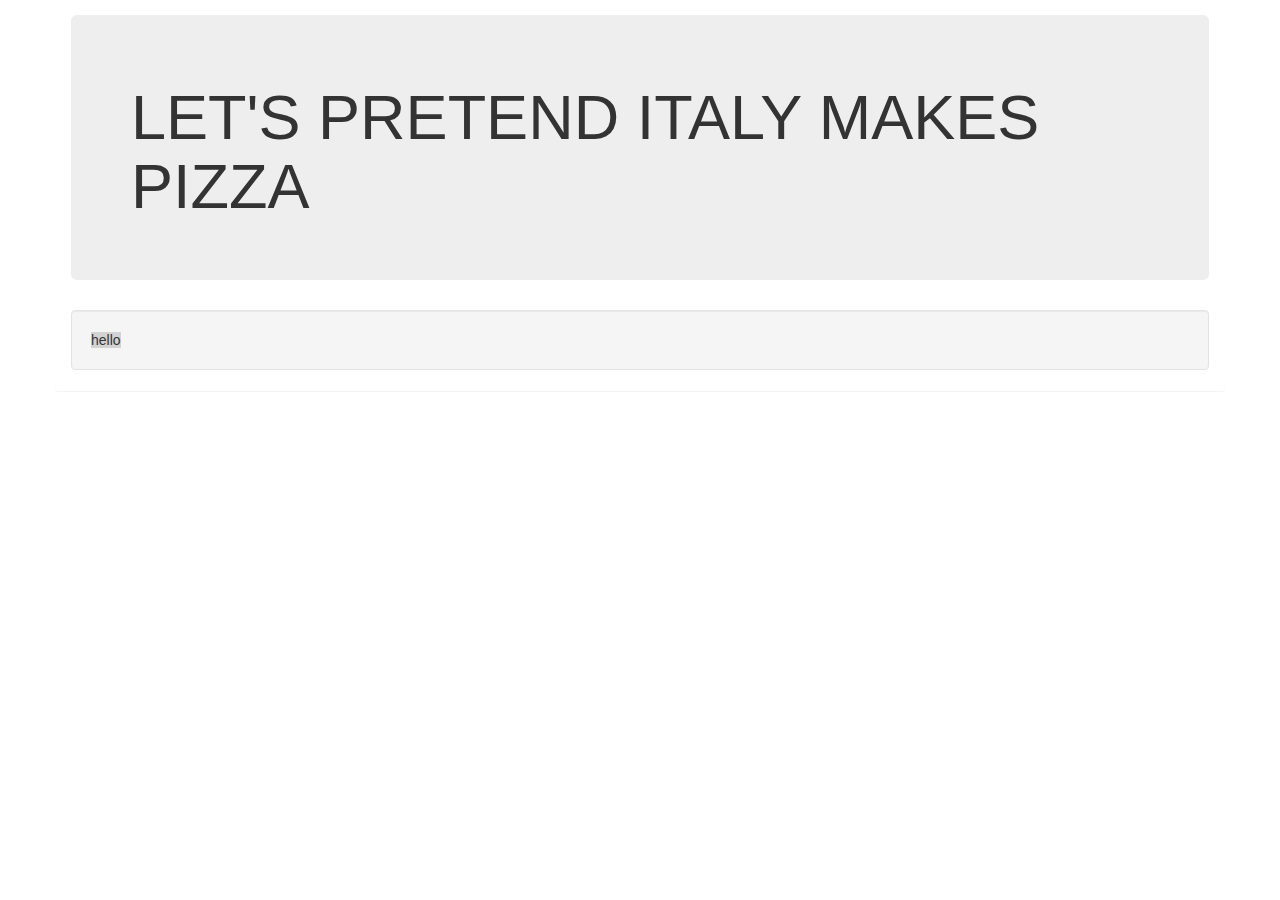
==== index.html @ 8a5e460e "add basic directory structure and starting files." ====
<!DOCTYPE html>
<html>
  <head>
    <link rel="stylesheet" href="https://maxcdn.bootstrapcdn.com/bootstrap/3.3.7/css/bootstrap.min.css" integrity="sha384-BVYiiSIFeK1dGmJRAkycuHAHRg32OmUcww7on3RYdg4Va+PmSTsz/K68vbdEjh4u" crossorigin="anonymous">
    <link href="css/styles.css" rel="stylesheet" type="text/css">
    <script src="https://ajax.googleapis.com/ajax/libs/jquery/3.2.1/jquery.min.js"></script>
    <script src="js/scripts.js"></script>
    <meta charset="utf-8">
    <title>LET'S PRETEND ITALY MAKES PIZZA</title>
  </head>
  <body>
    <div class="container panel">
      <div class="jumbotron myContainer">
        <h1>LET'S PRETEND ITALY MAKES PIZZA</h1>
      </div>
      <div class ="well">
        <p>hello</p>
      </div>
    </div>
  </body>
</html>
---- css/styles.css ----
body {
  margin: auto;
  padding: 1em;
}

p {
  background-color: lightgray;
  display: inline;
}
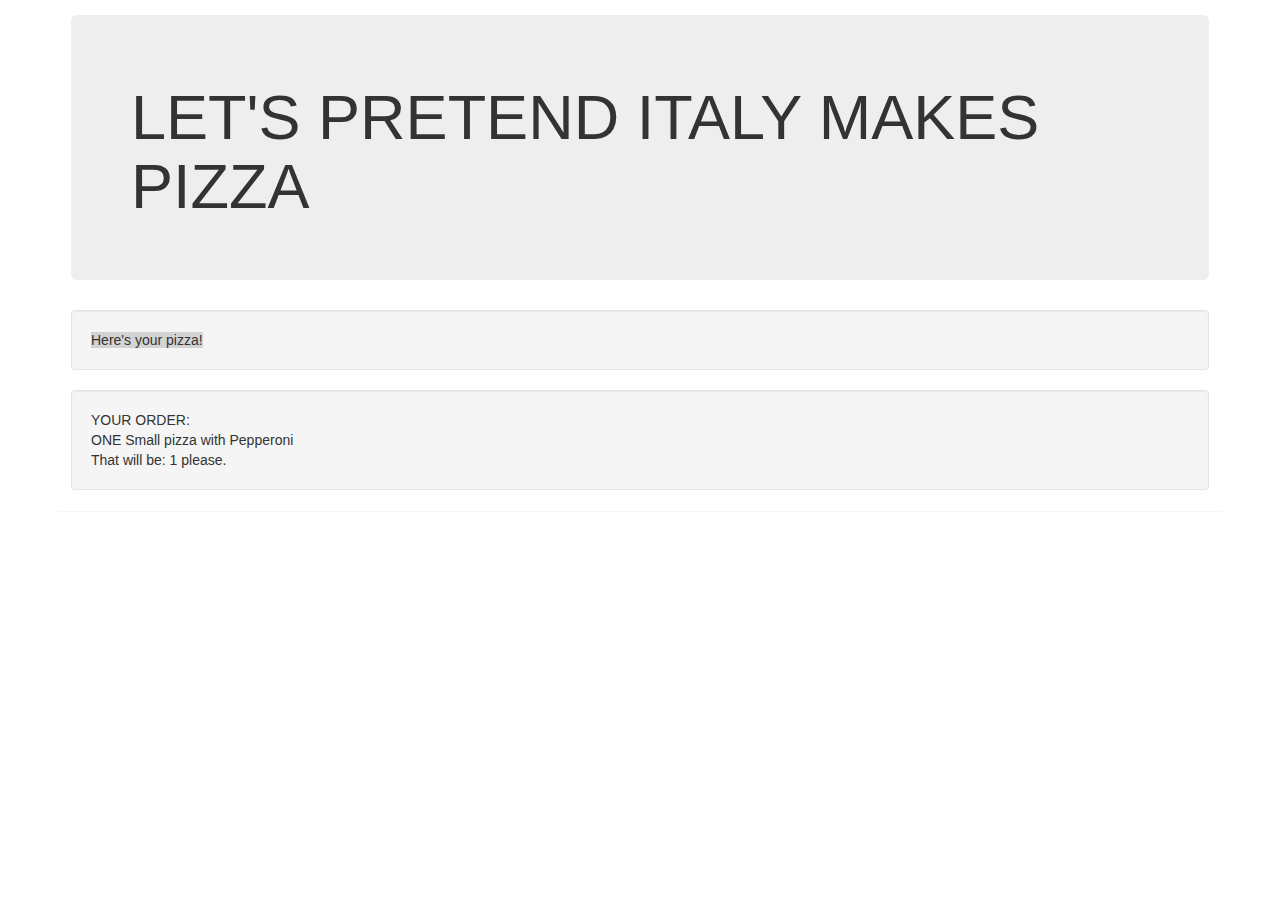
==== commit 34270b5a: "add display of random size and toppping." ====
--- a/index.html
+++ b/index.html
@@ -14,7 +14,10 @@
         <h1>LET'S PRETEND ITALY MAKES PIZZA</h1>
       </div>
       <div class ="well">
-        <p>hello</p>
+        <p>Here's your pizza!</p>
+      </div>
+      <div id = "pizzaViewer" class = "well">
+        <div id = "pizza"></div>
       </div>
     </div>
   </body>
--- a/css/styles.css
+++ b/css/styles.css
@@ -7,3 +7,8 @@
   background-color: lightgray;
   display: inline;
 }
+
+#pizzaView {
+  background-color: lightgray;
+  display: hidden;
+}
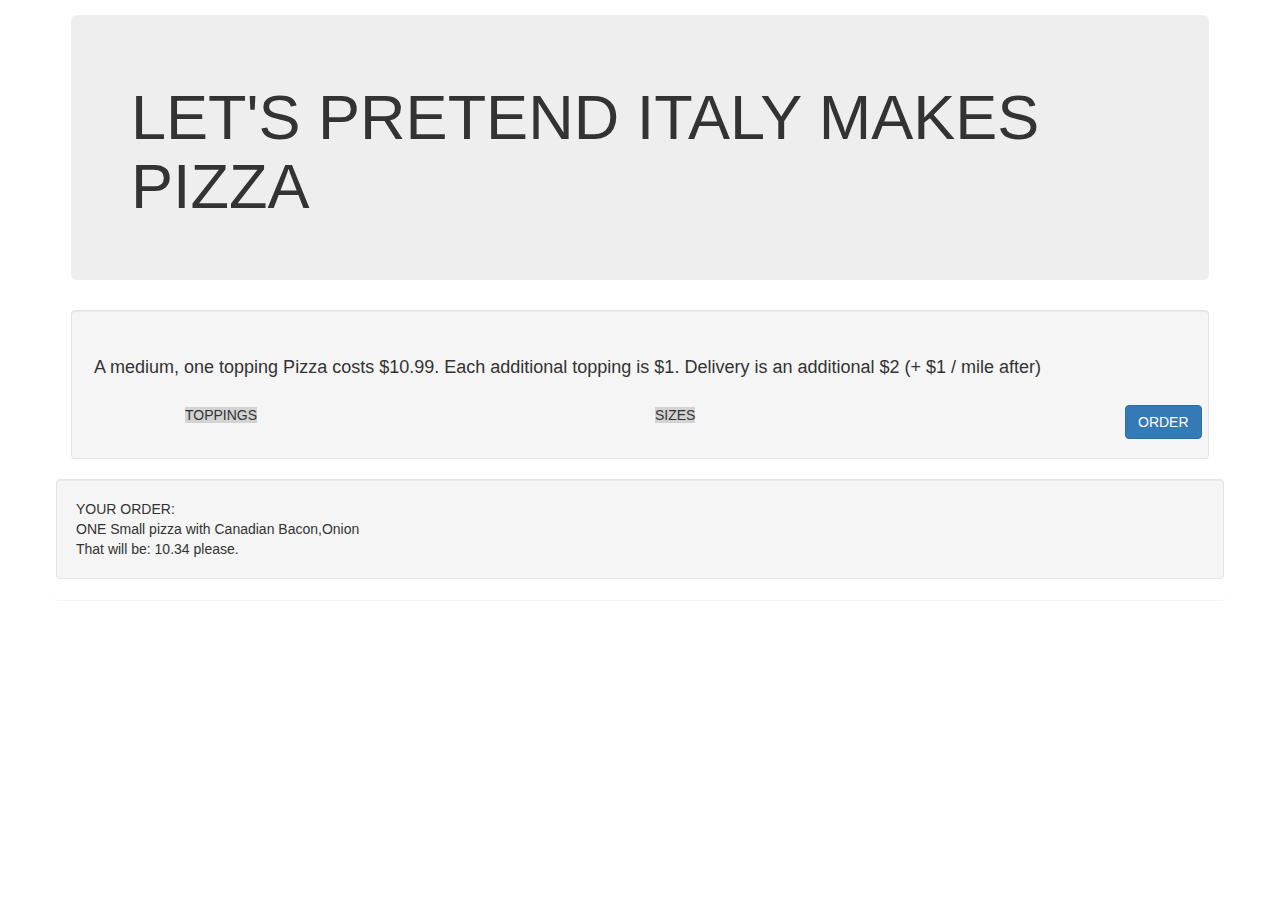
==== commit 69fc3762: "add view of random costs and sizes for a pizza and fix formula of cost method." ====
--- a/index.html
+++ b/index.html
@@ -14,9 +14,25 @@
         <h1>LET'S PRETEND ITALY MAKES PIZZA</h1>
       </div>
       <div class ="well">
-        <p>Here's your pizza!</p>
+        <div class = "row">
+          <h4> A medium, one topping Pizza costs $10.99. Each additional topping is $1. Delivery is an additional $2 (+ $1 / mile after)</h4>
+        </div>
+        <div class = "row">
+          <div class = "col-xs-1">
+            <p></p>
+          </div>
+          <div class = "col-md-5">
+            <p>TOPPINGS</p>
+          </div>
+          <div class = "col-md-5">
+            <p>SIZES</p>
+          </div>
+          <div class = "col-sm-1">
+            <button id="order" class="btn btn-primary">ORDER</button>
+          </div>
+        </div>
       </div>
-      <div id = "pizzaViewer" class = "well">
+      <div id = "pizzaViewer" class = "row well">
         <div id = "pizza"></div>
       </div>
     </div>
--- a/css/styles.css
+++ b/css/styles.css
@@ -1,5 +1,9 @@
 body {
   margin: auto;
+  padding: 1em;
+}
+
+h4 {
   padding: 1em;
 }
 
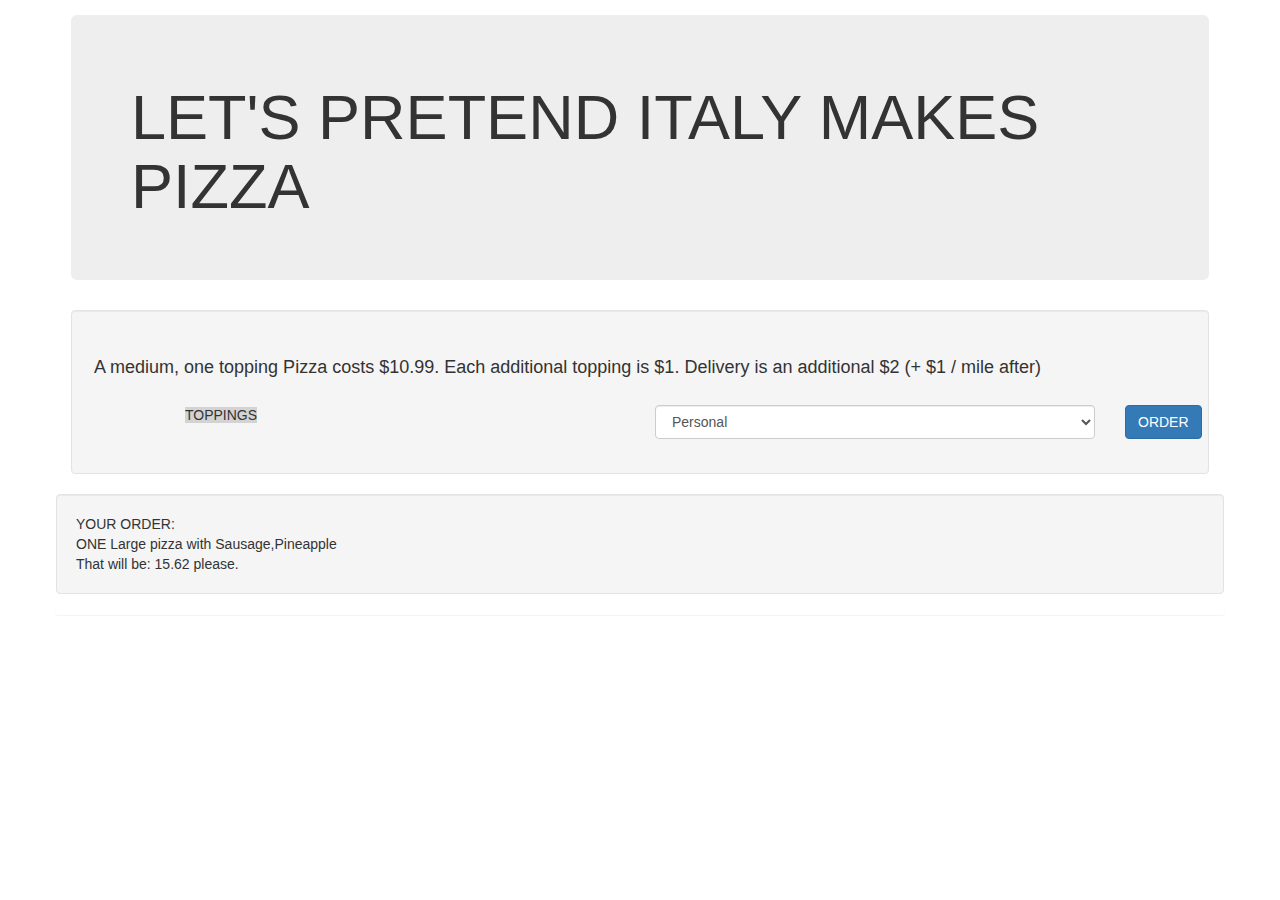
==== commit 04618531: "add size selector and show new pizza of that size with random toppings on ORDER submit click." ====
--- a/index.html
+++ b/index.html
@@ -17,20 +17,23 @@
         <div class = "row">
           <h4> A medium, one topping Pizza costs $10.99. Each additional topping is $1. Delivery is an additional $2 (+ $1 / mile after)</h4>
         </div>
-        <div class = "row">
-          <div class = "col-xs-1">
-            <p></p>
-          </div>
-          <div class = "col-md-5">
-            <p>TOPPINGS</p>
-          </div>
-          <div class = "col-md-5">
-            <p>SIZES</p>
-          </div>
-          <div class = "col-sm-1">
-            <button id="order" class="btn btn-primary">ORDER</button>
-          </div>
-        </div>
+        <form id ="pizzaForm">
+          <div class = "row"> <!-- row for form -->
+            <div class = "col-xs-1">
+              <p></p>
+            </div>
+            <div class = "col-md-5 form-group">
+              <p>TOPPINGS</p>
+            </div>
+            <div class = "col-md-5 form-group">
+              <!-- <p>SIZES</p> -->
+              <div id="sizes"></div>
+            </div>
+            <div class = "col-sm-1">
+              <button id="order" type="submit" class="btn btn-primary">ORDER</button>
+            </div>
+          </div> <!-- end row for form -->
+        </form>
       </div>
       <div id = "pizzaViewer" class = "row well">
         <div id = "pizza"></div>
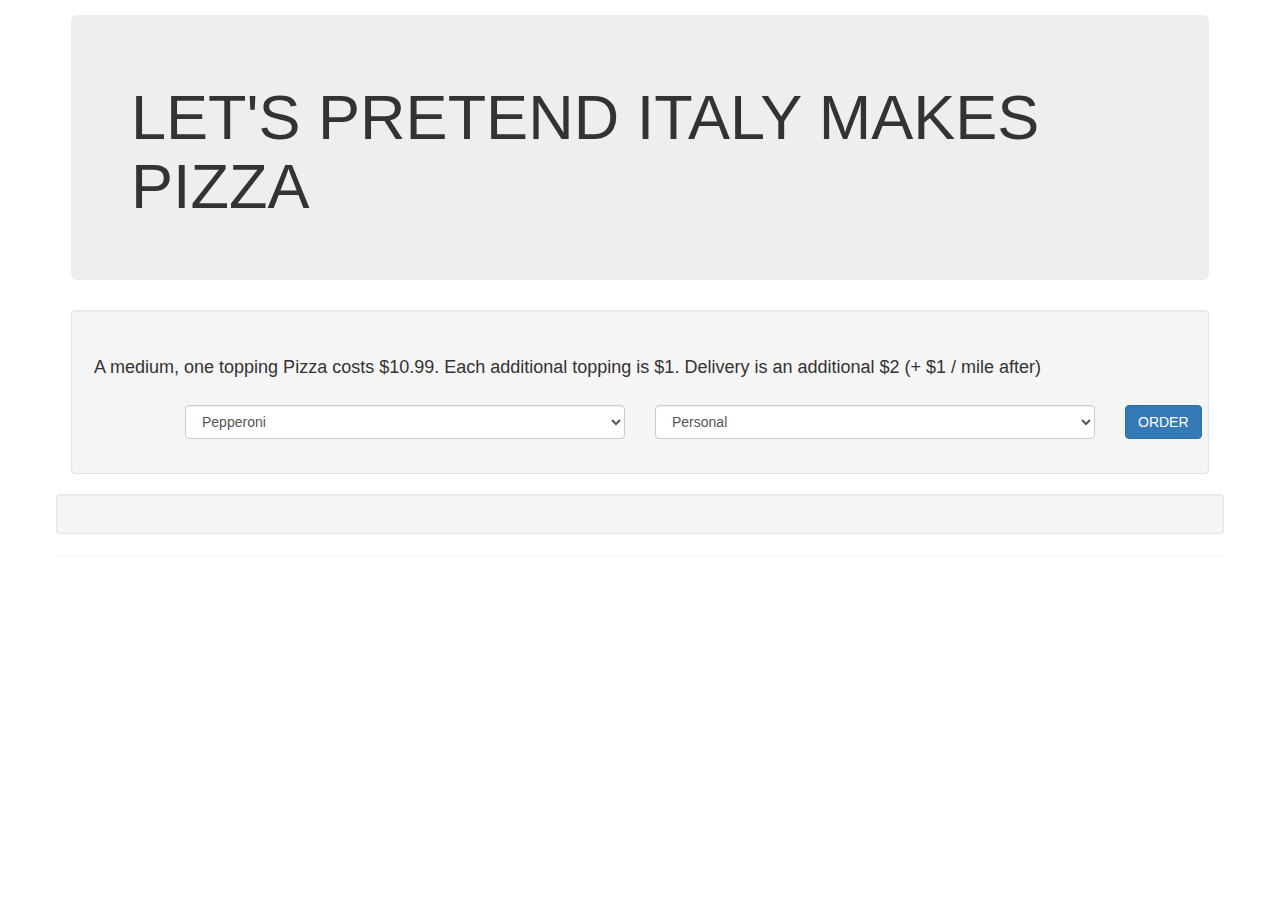
==== commit 1602b4ef: "add toppings selector and let user order 1 of any topping in any size." ====
--- a/index.html
+++ b/index.html
@@ -23,7 +23,8 @@
               <p></p>
             </div>
             <div class = "col-md-5 form-group">
-              <p>TOPPINGS</p>
+              <!-- <p>TOPPINGS</p> -->
+              <div id="toppings"></div>
             </div>
             <div class = "col-md-5 form-group">
               <!-- <p>SIZES</p> -->
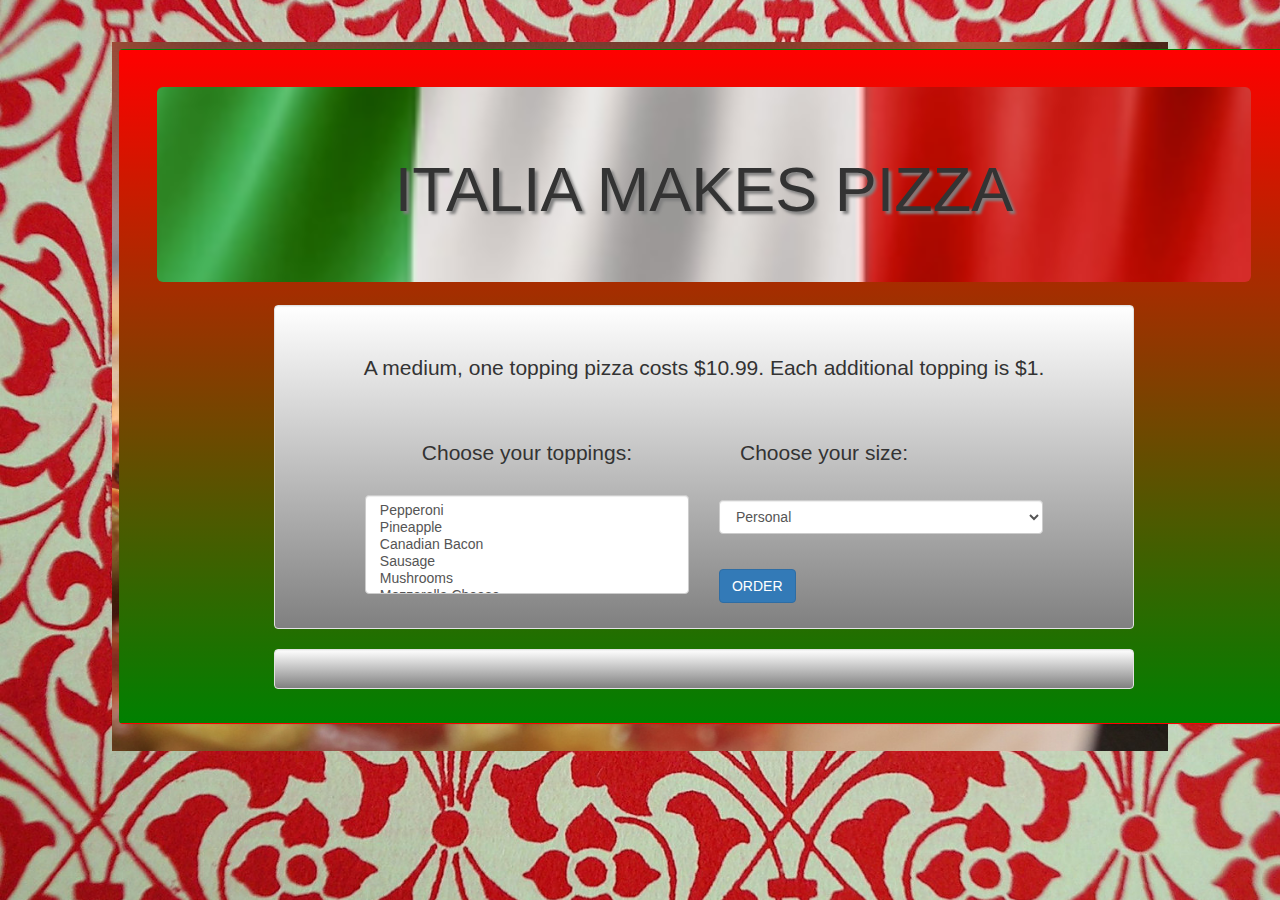
==== commit 7601c72c: "clean up code and finish README.md methodology section." ====
--- a/index.html
+++ b/index.html
@@ -11,32 +11,30 @@
   <body>
     <div class="container panel">
       <div class="jumbotron myContainer">
-        <h1>LET'S PRETEND ITALY MAKES PIZZA</h1>
+        <h1>ITALIA MAKES PIZZA</h1>
       </div>
-      <div class ="well">
-        <div class = "row">
-          <h4> A medium, one topping Pizza costs $10.99. Each additional topping is $1. Delivery is an additional $2 (+ $1 / mile after)</h4>
+      <div class ="well styling">
+        <div class = "row ">
+          <h4> A medium, one topping pizza costs $10.99. Each additional topping is $1. </h4>
         </div>
         <form id ="pizzaForm">
-          <div class = "row"> <!-- row for form -->
-            <div class = "col-xs-1">
+          <div class = "row">
+            <div class = "col-sm-1">
               <p></p>
             </div>
             <div class = "col-md-5 form-group">
-              <!-- <p>TOPPINGS</p> -->
               <div id="toppings"></div>
             </div>
             <div class = "col-md-5 form-group">
-              <!-- <p>SIZES</p> -->
               <div id="sizes"></div>
             </div>
-            <div class = "col-sm-1">
+            <div class = "col-sm-1 goLeft">
               <button id="order" type="submit" class="btn btn-primary">ORDER</button>
             </div>
-          </div> <!-- end row for form -->
+          </div>
         </form>
       </div>
-      <div id = "pizzaViewer" class = "row well">
+      <div id = "pizzaViewer" class = "row well styling">
         <div id = "pizza"></div>
       </div>
     </div>
--- a/css/styles.css
+++ b/css/styles.css
@@ -1,10 +1,83 @@
+/*html {
+  background: url(../img/moreCheese.jpg)
+  no-repeat center center fixed;
+    -webkit-background-size: cover;
+    -moz-background-size: cover;
+    -o-background-size: cover;
+    background-size: cover;
+}*/
+
+html {
+  background:  url(../img/pattern.jpg)
+  no-repeat center center fixed;
+    -webkit-background-size: cover;
+    -moz-background-size: cover;
+    -o-background-size: cover;
+    background-size: cover;
+  margin: auto;
+}
+
 body {
-  margin: auto;
+  margin-left: 8em;
+  margin-right: 8em;
+  margin-bottom: 8em;
+  margin-top: 3em;
+
+  padding: .5em;
+  background:  url(../img/slice.jpg)
+  no-repeat center center fixed;
+  -webkit-background-size: cover;
+  -moz-background-size: cover;
+  -o-background-size: cover;
+  background-size: cover;
+}
+
+.container {
   padding: 1em;
+  background: linear-gradient(red, green);
+}
+
+.jumbotron{
+  background:  url(../img/flag2.jpg)
+  no-repeat center center fixed;
+  -webkit-background-size: cover;
+  -moz-background-size: cover;
+  -o-background-size: cover;
+  background-size: cover;
+  text-align: center;
+  text-shadow: 3px 3px 3px gray;
+}
+
+.myContainer {
+  height: 25%;
+  margin: 2%;
+  padding: auto;
+}
+
+.styling{
+  margin-left: 5em;
+  margin-right: 5em;
+  background: linear-gradient(white, gray);
+  font-size: 2em;
+}
+
+.fontStyling {
+  font-size: 2em;
+}
+
+.goLeft{
+  margin-right: 1em;
+}
+.menu-row{
+  margin: 5em;
+  padding: 5em;
+  border: 1px solid blue;
 }
 
 h4 {
   padding: 1em;
+  text-align: center;
+  font-size: .75em;
 }
 
 p {
